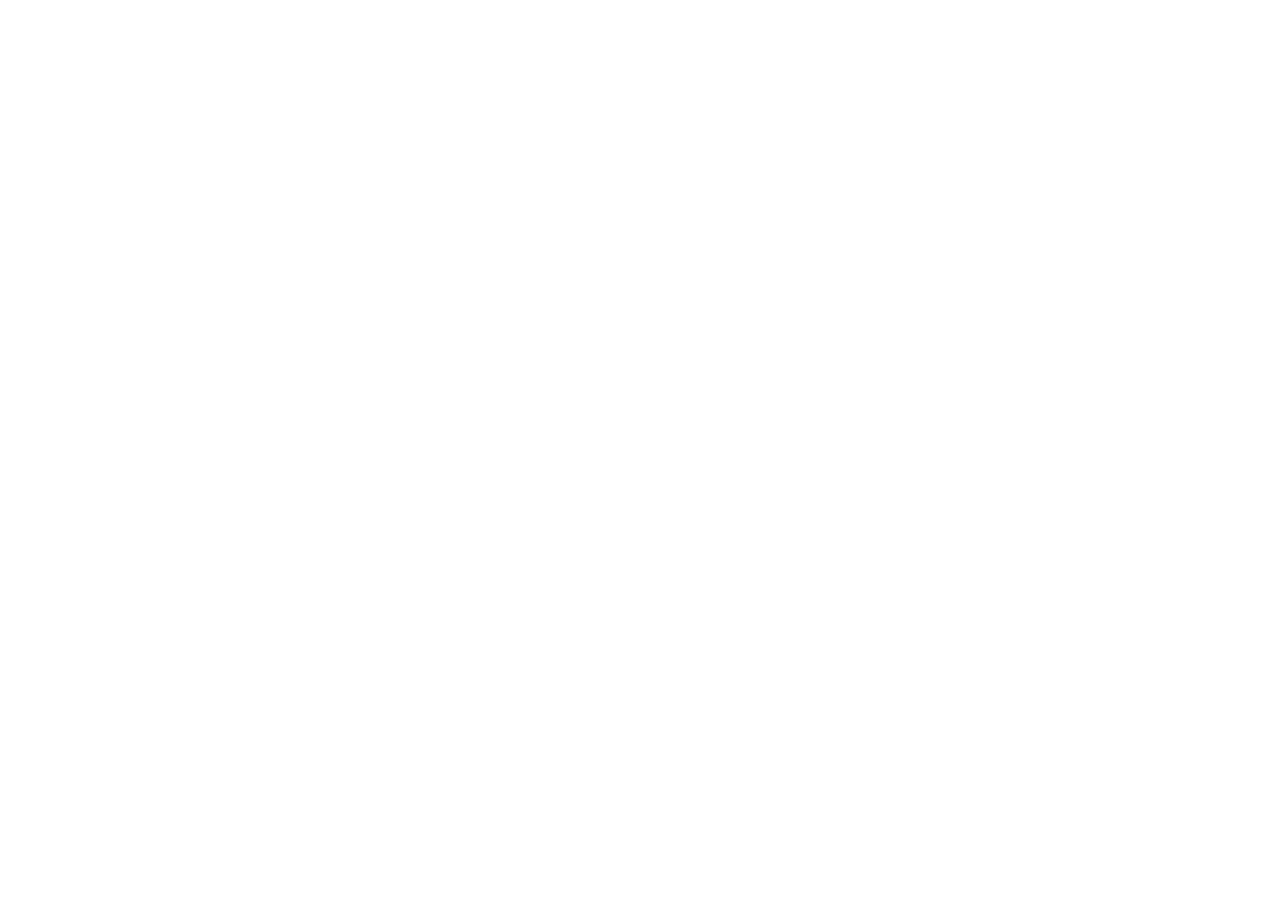
==== host/crystalpaws.html @ 6f9c76cc "update crystalpaws" ====
<!doctype html>
<html lang="en">
<head>
    <meta charset="utf-8">
    <title>Crystal Paws</title>
    <meta name="description" content="The HTML5 Herald">
    <meta name="author" content="SitePoint">
    <link rel="stylesheet" href="gf.css">
</head>
<body>
</body>
</html>
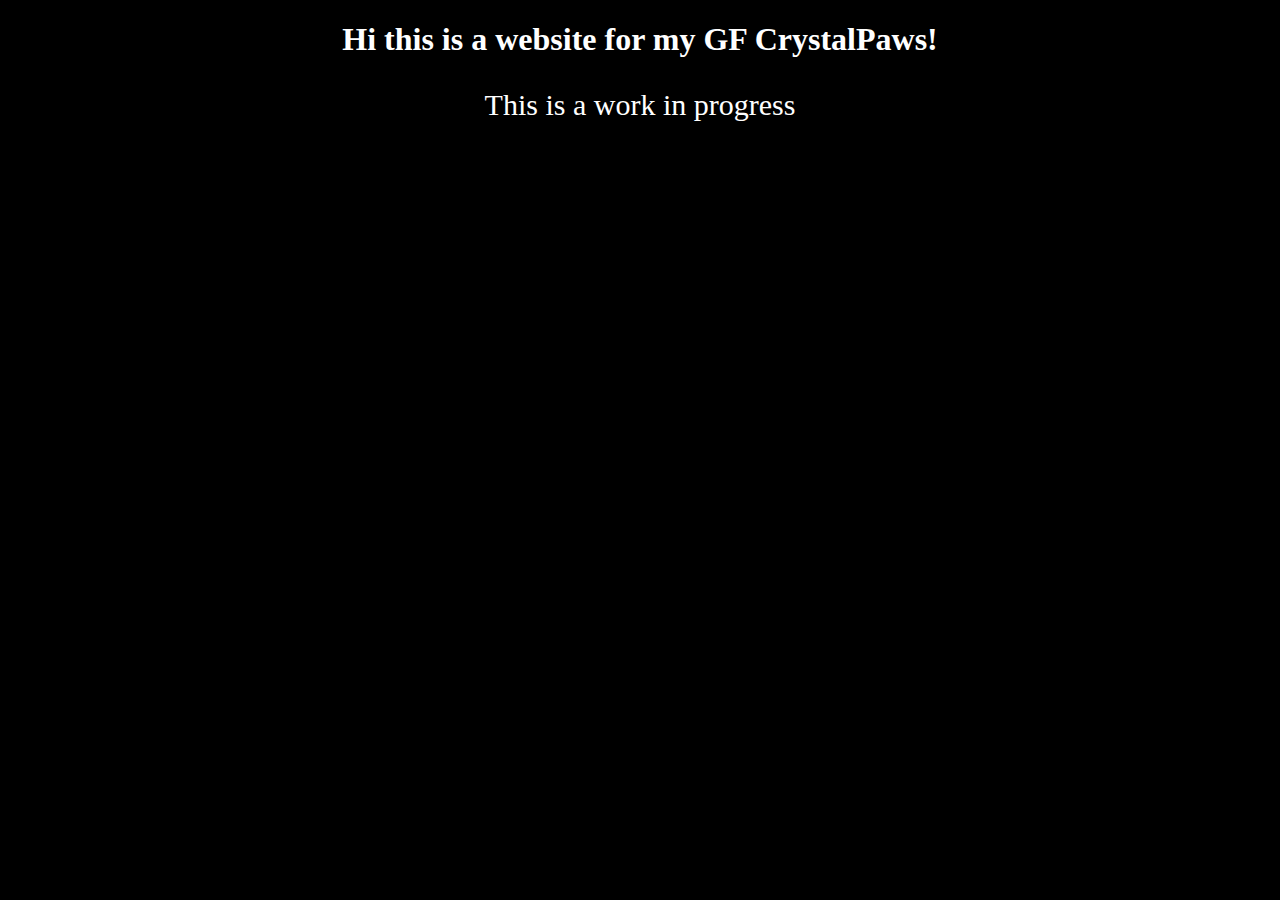
==== commit c03eb4bd: "update 2" ====
--- a/host/crystalpaws.html
+++ b/host/crystalpaws.html
@@ -8,5 +8,7 @@
     <link rel="stylesheet" href="gf.css">
 </head>
 <body>
+    <h1>Hi this is a website for my GF CrystalPaws!</h1>
+    <p>This is a work in progress</p>
 </body>
 </html>--- a/host/gf.css
+++ b/host/gf.css
@@ -0,0 +1,8 @@
+body{
+    text-align: center;
+    background-color: black;
+    color: white;
+}
+body p{
+    font-size: 30px;
+}